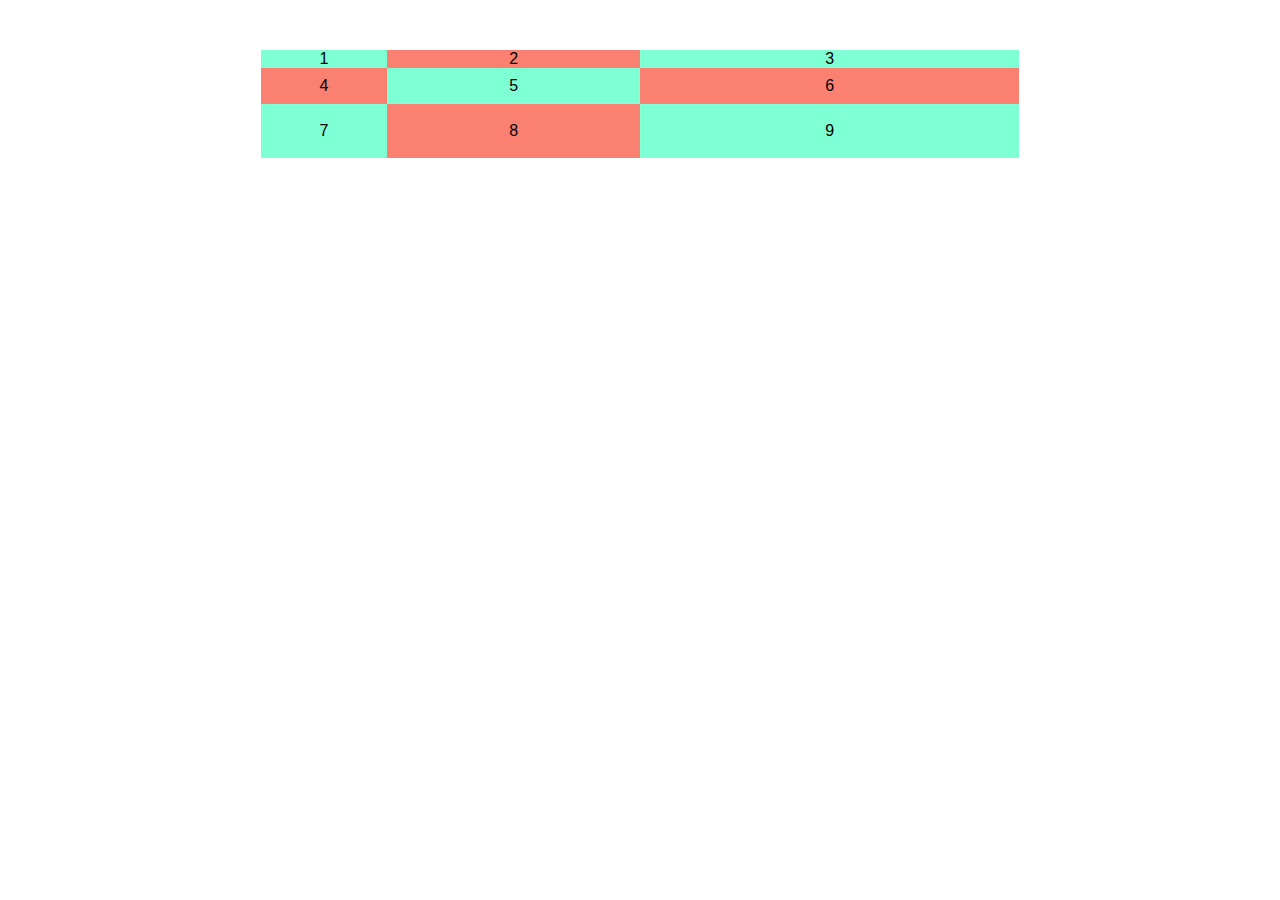
==== latihan.html @ 9cd17e8a "Grid Sistem" ====
<!DOCTYPE html>
<html lang="en">

<head>
    <meta charset="UTF-8">
    <meta http-equiv="X-UA-Compatible" content="IE=edge">
    <meta name="viewport" content="width=device-width, initial-scale=1.0">
    <title>Grid Sistem</title>
    <style>
        .container {
            width: 60%;
            margin: 50px auto;
            font-family: 'Segoe UI', Tahoma, Geneva, Verdana, sans-serif;
            text-align: center;
            display: grid;
            grid-template-columns: 1fr 2fr 3fr;
            grid-template-rows: 1fr 2fr 3fr;
        }

        .item {
            background-color: aquamarine;
            display: flex;
            justify-content: center;
            align-items: center;
        }

        .item:nth-child(even) {
            background-color: salmon;
        }
    </style>
</head>

<body>
    <div class="container">
        <div class="item">1</div>
        <div class="item">2</div>
        <div class="item">3</div>
        <div class="item">4</div>
        <div class="item">5</div>
        <div class="item">6</div>
        <div class="item">7</div>
        <div class="item">8</div>
        <div class="item">9</div>
    </div>
</body>

</html>
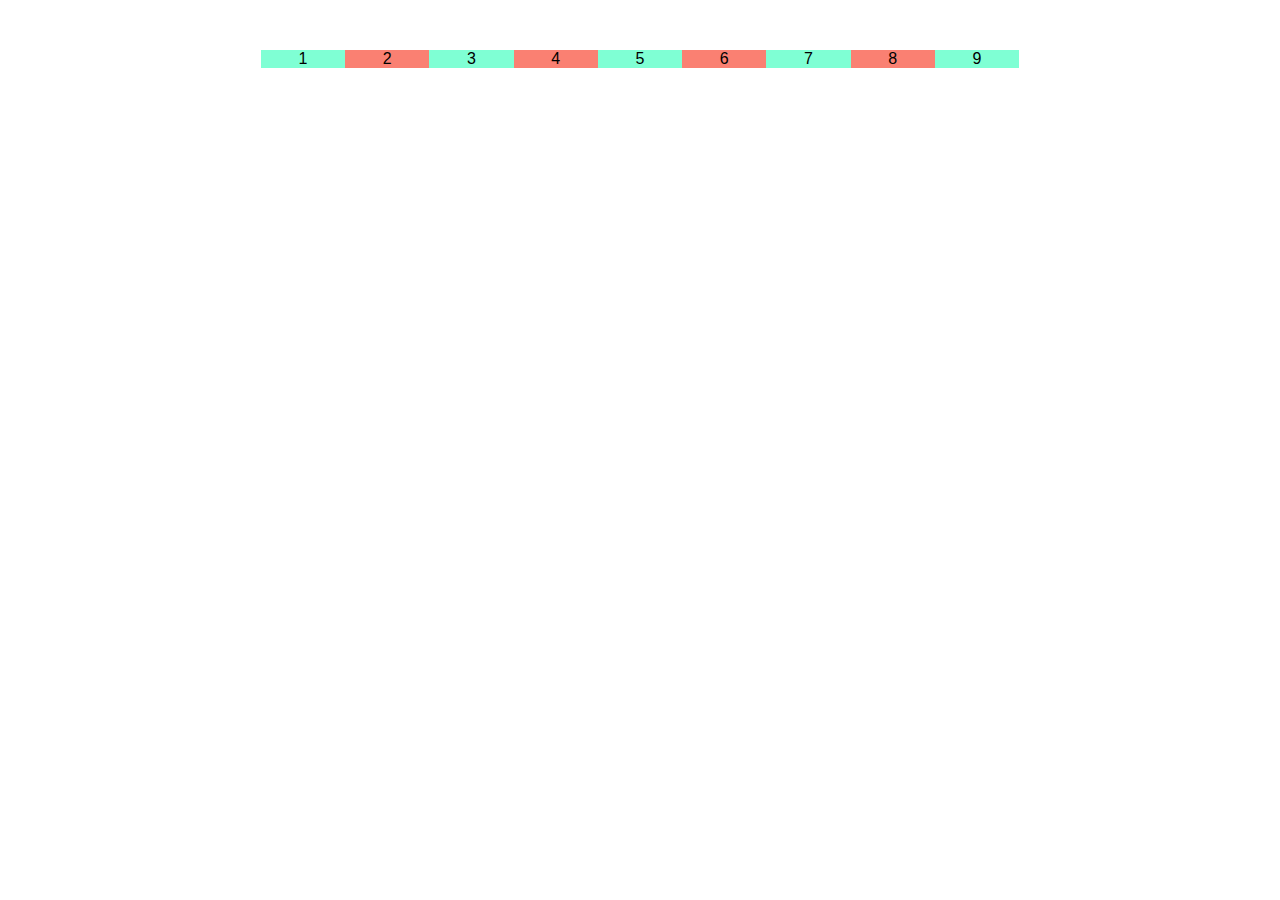
==== commit 225294ba: "CSS Grid WPU" ====
--- a/latihan.html
+++ b/latihan.html
@@ -13,8 +13,7 @@
             font-family: 'Segoe UI', Tahoma, Geneva, Verdana, sans-serif;
             text-align: center;
             display: grid;
-            grid-template-columns: 1fr 2fr 3fr;
-            grid-template-rows: 1fr 2fr 3fr;
+            grid-template-columns: repeat(9, 1fr);
         }
 
         .item {
